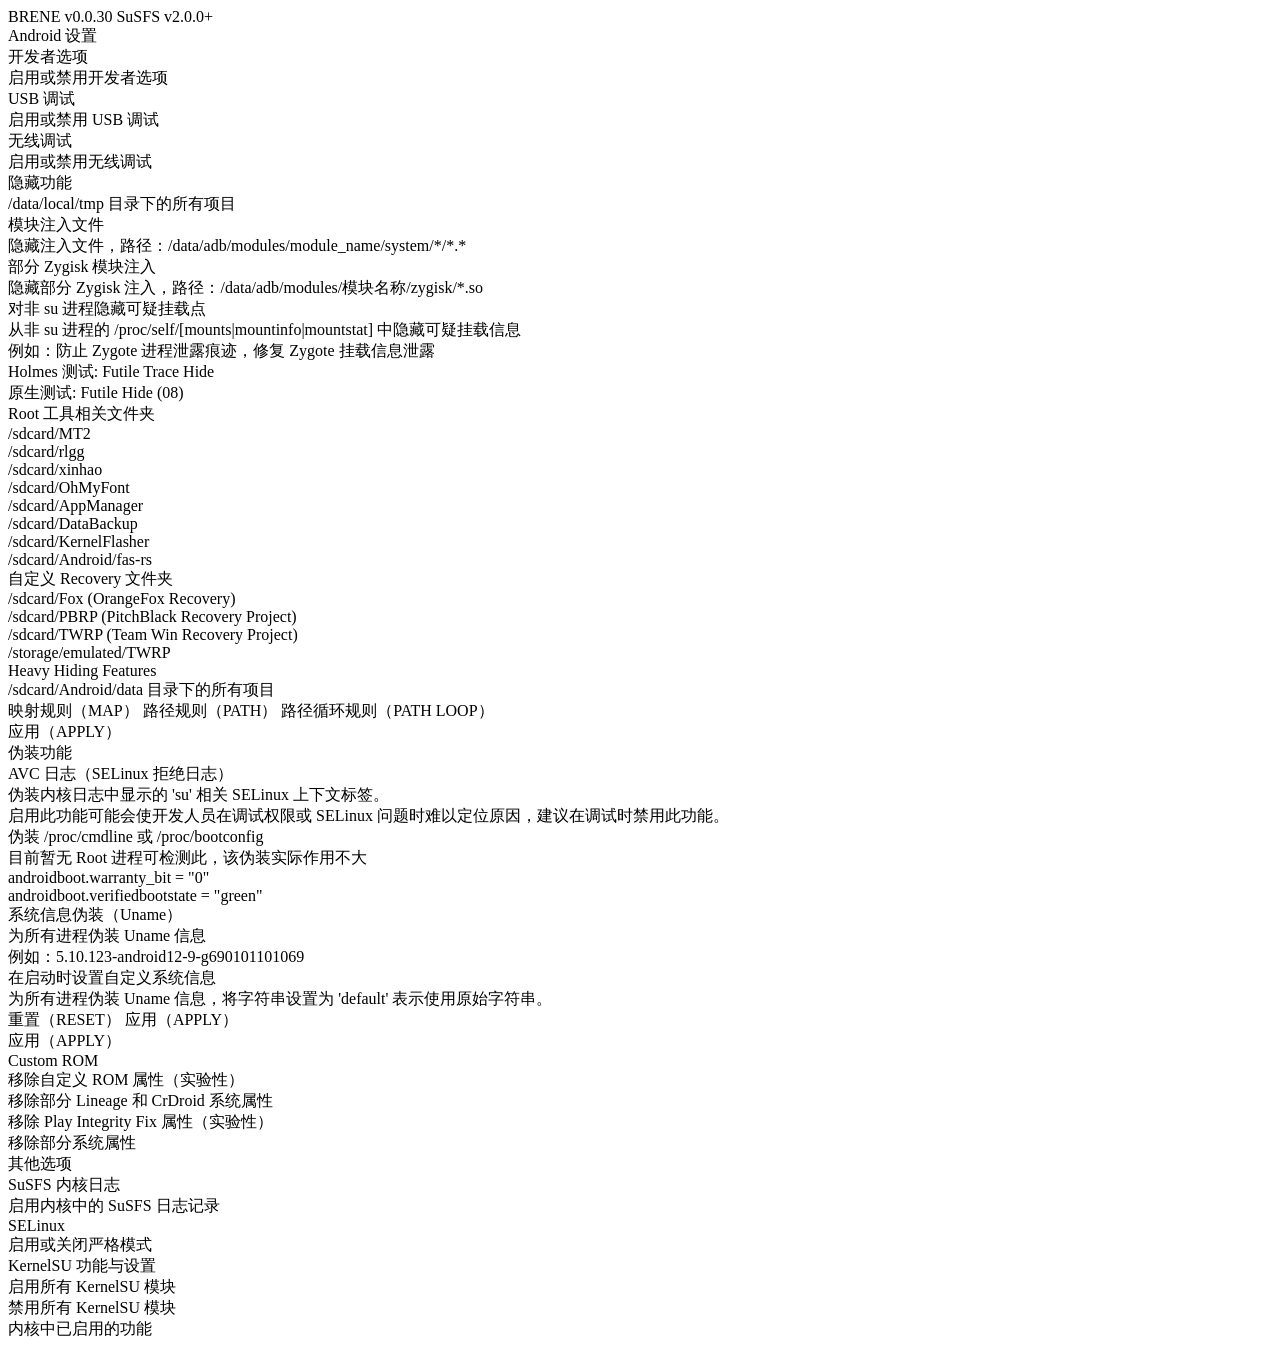
==== simplified_chinese_webui.html @ 1425c096 "webui: add a new section "Heavy Hiding Features"" ====
<!doctype html>
<html lang="zh">
	<head>
		<meta charset="UTF-8" />
		<meta name="viewport" content="width=device-width, initial-scale=1.0" />
		<title>BRENE</title>

		<link rel="stylesheet" href="./styles.css" type="text/css" />
	</head>
	<body>
		<div class="header">
			<div class="title">
				BRENE
				<span class="item-version" id="brene-version"> v0.0.30 </span>
				SuSFS
				<span class="item-version" id="susfs-version"> v2.0.0+ </span>
			</div>
		</div>
		<div class="preload-hidden body-content">
			<div class="settings-group-title">Android 设置</div>
			<div class="settings-group">
				<div class="list-item">
					<label class="toggle-option">
						开发者选项
						<md-switch icons id="developer_options"></md-switch>
					</label>
					<div class="toggle-option-content">
						<div class="toggle-info">启用或禁用开发者选项</div>
					</div>
					<md-ripple></md-ripple>
				</div>

				<div class="list-item">
					<label class="toggle-option">
						USB 调试
						<md-switch icons id="usb_debugging"></md-switch>
					</label>
					<div class="toggle-option-content">
						<div class="toggle-info">启用或禁用 USB 调试</div>
					</div>
					<md-ripple></md-ripple>
				</div>

				<div class="list-item">
					<label class="toggle-option">
						无线调试
						<md-switch icons id="wireless_debugging"></md-switch>
					</label>
					<div class="toggle-option-content">
						<div class="toggle-info">启用或禁用无线调试</div>
					</div>
					<md-ripple></md-ripple>
				</div>
			</div>

			<div class="settings-group-title">隐藏功能</div>
			<div class="settings-group">
				<div class="list-item">
					<label class="toggle-option">
						/data/local/tmp 目录下的所有项目
						<md-switch icons id="hide_data_local_tmp"></md-switch>
					</label>
					<md-ripple></md-ripple>
				</div>

				<div class="list-item">
					<label class="toggle-option">
						模块注入文件
						<md-switch icons id="hide_injections"></md-switch>
					</label>
					<div class="toggle-option-content">
						<div class="toggle-info">隐藏注入文件，路径：/data/adb/modules/module_name/system/*/*.*</div>
					</div>
					<md-ripple></md-ripple>
				</div>

				<div class="list-item">
					<label class="toggle-option">
						部分 Zygisk 模块注入
						<md-switch icons id="hide_zygisk_modules"></md-switch>
					</label>
					<div class="toggle-option-content">
						<div class="toggle-info">隐藏部分 Zygisk 注入，路径：/data/adb/modules/模块名称/zygisk/*.so</div>
					</div>
					<md-ripple></md-ripple>
				</div>

				<div class="list-item">
					<label class="toggle-option">
						对非 su 进程隐藏可疑挂载点
						<md-switch icons id="hide_sus_mnts_for_non_su_procs"></md-switch>
					</label>
					<div class="toggle-option-content">
						<div class="toggle-info">从非 su 进程的 /proc/self/[mounts|mountinfo|mountstat] 中隐藏可疑挂载信息</div>
						<div class="toggle-info">例如：防止 Zygote 进程泄露痕迹，修复 Zygote 挂载信息泄露</div>
						<div class="toggle-info">Holmes 测试: Futile Trace Hide</div>
						<div class="toggle-info">原生测试: Futile Hide (08)</div>
					</div>
					<md-ripple></md-ripple>
				</div>

				<div class="list-item">
					<label class="toggle-option">
						Root 工具相关文件夹
						<md-switch icons id="hide_rooted_app_folders"></md-switch>
					</label>
					<div class="toggle-option-content">
						<div class="toggle-info">/sdcard/MT2</div>
						<div class="toggle-info">/sdcard/rlgg</div>
						<div class="toggle-info">/sdcard/xinhao</div>
						<div class="toggle-info">/sdcard/OhMyFont</div>
						<div class="toggle-info">/sdcard/AppManager</div>
						<div class="toggle-info">/sdcard/DataBackup</div>
						<div class="toggle-info">/sdcard/KernelFlasher</div>
						<div class="toggle-info">/sdcard/Android/fas-rs</div>
					</div>
					<md-ripple></md-ripple>
				</div>

				<div class="list-item">
					<label class="toggle-option">
						自定义 Recovery 文件夹
						<md-switch icons id="hide_custom_recovery_folders"></md-switch>
					</label>
					<div class="toggle-option-content">
						<div class="toggle-info">/sdcard/Fox (OrangeFox Recovery)</div>
						<div class="toggle-info">/sdcard/PBRP (PitchBlack Recovery Project)</div>
						<div class="toggle-info">/sdcard/TWRP (Team Win Recovery Project)</div>
						<div class="toggle-info">/storage/emulated/TWRP</div>
					</div>
					<md-ripple></md-ripple>
				</div>

				<!-- <div class="list-item">
					<label class="toggle-option">
						modules.img
						<md-switch icons id="hide_modules_img"></md-switch>
					</label>
					<md-ripple></md-ripple>
				</div> -->
			</div>

			<div class="settings-group-title">Heavy Hiding Features</div>
			<div class="settings-group">
				<div class="list-item">
					<label class="toggle-option">
						/sdcard/Android/data 目录下的所有项目
						<md-switch icons id="hide_sdcard_android_data"></md-switch>
					</label>
					<md-ripple></md-ripple>
				</div>

				<div class="list-item custom-uname-content textarea-container">
					<md-tabs id="sus_tabs">
						<md-primary-tab id="tab_sus_map" aria-controls="panel_sus_map">映射规则（MAP）</md-primary-tab>
						<md-primary-tab id="tab_sus_path" aria-controls="panel_sus_path">路径规则（PATH）</md-primary-tab>
						<md-primary-tab id="tab_sus_path_loop" aria-controls="panel_sus_path_loop">路径循环规则（PATH LOOP）</md-primary-tab>
					</md-tabs>
					<div class="snap-container" id="horizontal_scroll_container">
						<div class="snap-item">
							<md-filled-text-field
								class="content"
								id="custom_sus_map_text_field"
								type="textarea"
								rows="9"
								label="自定义可疑映射路径"
							></md-filled-text-field>
						</div>
						<div class="snap-item">
							<md-filled-text-field
								class="content"
								id="custom_sus_path_text_field"
								type="textarea"
								rows="9"
								label="自定义可疑路径"
							></md-filled-text-field>
						</div>
						<div class="snap-item">
							<md-filled-text-field
								class="content"
								id="custom_sus_path_loop_text_field"
								type="textarea"
								rows="9"
								label="自定义可疑路径循环"
							></md-filled-text-field>
						</div>
					</div>
					<div class="custom-uname-buttons content">
						<md-filled-button id="unified_apply_button">应用（APPLY）</md-filled-button>
					</div>
				</div>
			</div>

			<div class="settings-group-title">伪装功能</div>
			<div class="settings-group">
				<div class="list-item">
					<label class="toggle-option">
						AVC 日志（SELinux 拒绝日志）
						<md-switch icons id="enable_avc_log_spoofing"></md-switch>
					</label>
					<div class="toggle-option-content">
						<div class="toggle-info">伪装内核日志中显示的 'su' 相关 SELinux 上下文标签。</div>
						<div class="toggle-info">启用此功能可能会使开发人员在调试权限或 SELinux 问题时难以定位原因，建议在调试时禁用此功能。</div>
					</div>
					<md-ripple></md-ripple>
				</div>

				<div class="list-item">
					<label class="toggle-option">
						伪装 /proc/cmdline 或 /proc/bootconfig
						<md-switch icons id="proc_cmdline_bootconfig_spoofing"></md-switch>
					</label>
					<div class="toggle-option-content">
						<div class="toggle-info">目前暂无 Root 进程可检测此，该伪装实际作用不大</div>
						<div class="toggle-info">androidboot.warranty_bit = "0"</div>
						<div class="toggle-info">androidboot.verifiedbootstate = "green"</div>
					</div>
					<md-ripple></md-ripple>
				</div>

				<div class="list-item">
					<label class="toggle-option">
						系统信息伪装（Uname）
						<md-switch icons id="uname_spoofing"></md-switch>
					</label>
					<div class="toggle-option-content">
						<div class="toggle-info">为所有进程伪装 Uname 信息</div>
						<div class="toggle-info">例如：5.10.123-android12-9-g690101101069</div>
					</div>
					<md-ripple></md-ripple>
				</div>

				<div class="list-item">
					<label class="toggle-option">
						在启动时设置自定义系统信息
						<md-switch icons id="custom_uname_spoofing"></md-switch>
					</label>
					<div class="toggle-option-content">
						<div class="toggle-info">为所有进程伪装 Uname 信息，将字符串设置为 'default' 表示使用原始字符串。</div>
					</div>
					<md-ripple></md-ripple>
				</div>
				<div class="custom-uname-content list-item">
					<md-outlined-text-field
						label="内核版本号（Kernel Release）"
						placeholder="例如：5.10.123-android12"
						id="custom_uname_release"
					></md-outlined-text-field>
					<md-outlined-text-field
						label="内核构建信息（Kernel Version）"
						placeholder="例如：#1 SMP PREEMPT Mon Jan 1 18:00:00 UTC 2026"
						id="custom_uname_version"
					></md-outlined-text-field>
					<div class="custom-uname-buttons">
						<md-outlined-button id="button_custom_uname_reset">重置（RESET）</md-outlined-button>
						<md-filled-button id="button_custom_uname_apply">应用（APPLY）</md-filled-button>
					</div>
				</div>

				<div class="list-item custom-uname-content">
					<md-outlined-text-field
						id="verified_boot_hash_text_field"
						type="textarea"
						label="已验证启动哈希值（Verified Boot Hash）"
						rows="3"
						placeholder="例如：df2352c282aj56e1489a3e220305hb827e54ba65a1293ab7409f2d46a3666b5a (64 digits)"
					></md-outlined-text-field>
					<md-filled-button id="verified_boot_hash_button">应用（APPLY）</md-filled-button>
				</div>
			</div>

			<div class="settings-group-title">Custom ROM</div>
			<div class="settings-group">
				<div class="list-item">
					<label class="toggle-option">
						移除自定义 ROM 属性（实验性）
						<md-switch icons id="rom_props"></md-switch>
					</label>
					<div class="toggle-option-content">
						<div class="toggle-info">移除部分 Lineage 和 CrDroid 系统属性</div>
					</div>
					<md-ripple></md-ripple>
				</div>

				<div class="list-item">
					<label class="toggle-option">
						移除 Play Integrity Fix 属性（实验性）
						<md-switch icons id="pif_props"></md-switch>
					</label>
					<div class="toggle-option-content">
						<div class="toggle-info">移除部分系统属性</div>
					</div>
					<md-ripple></md-ripple>
				</div>
			</div>

			<div class="settings-group-title">其他选项</div>
			<div class="settings-group">
				<div class="list-item">
					<label class="toggle-option">
						SuSFS 内核日志
						<md-switch icons id="enable_log"></md-switch>
					</label>
					<div class="toggle-option-content">
						<div class="toggle-info">启用内核中的 SuSFS 日志记录</div>
					</div>
					<md-ripple></md-ripple>
				</div>

				<div class="list-item">
					<label class="toggle-option">
						SELinux
						<md-switch icons id="selinux"></md-switch>
					</label>
					<div class="toggle-option-content">
						<div class="toggle-info">启用或关闭严格模式</div>
					</div>
					<md-ripple></md-ripple>
				</div>
			</div>

			<div class="settings-group-title">KernelSU 功能与设置</div>
			<div class="settings-group">
				<!-- <div class="list-item">
					<label class="toggle-option">
						内核自动卸载模块(Kernel Umount)
						<md-switch icons id="kernel_umount"></md-switch>
					</label>
					<div class="toggle-option-content">
						<div class="toggle-info">控制内核是否在不需要时自动卸载模块。</div>
					</div>
					<md-ripple></md-ripple>
				</div> -->

				<div class="list-item custom-uname-content">
					<md-filled-button id="enable_ksu_modules"> 启用所有 KernelSU 模块 </md-filled-button>
					<md-ripple></md-ripple>
				</div>

				<div class="list-item custom-uname-content">
					<md-filled-button id="disable_ksu_modules"> 禁用所有 KernelSU 模块 </md-filled-button>
					<md-ripple></md-ripple>
				</div>
			</div>

			<div class="settings-group-title">内核中已启用的功能</div>
			<div class="settings-group enabled-config" id="kernel-features-container"></div>
		</div>

		<script type="module" src="./script.js"></script>
	</body>
</html>
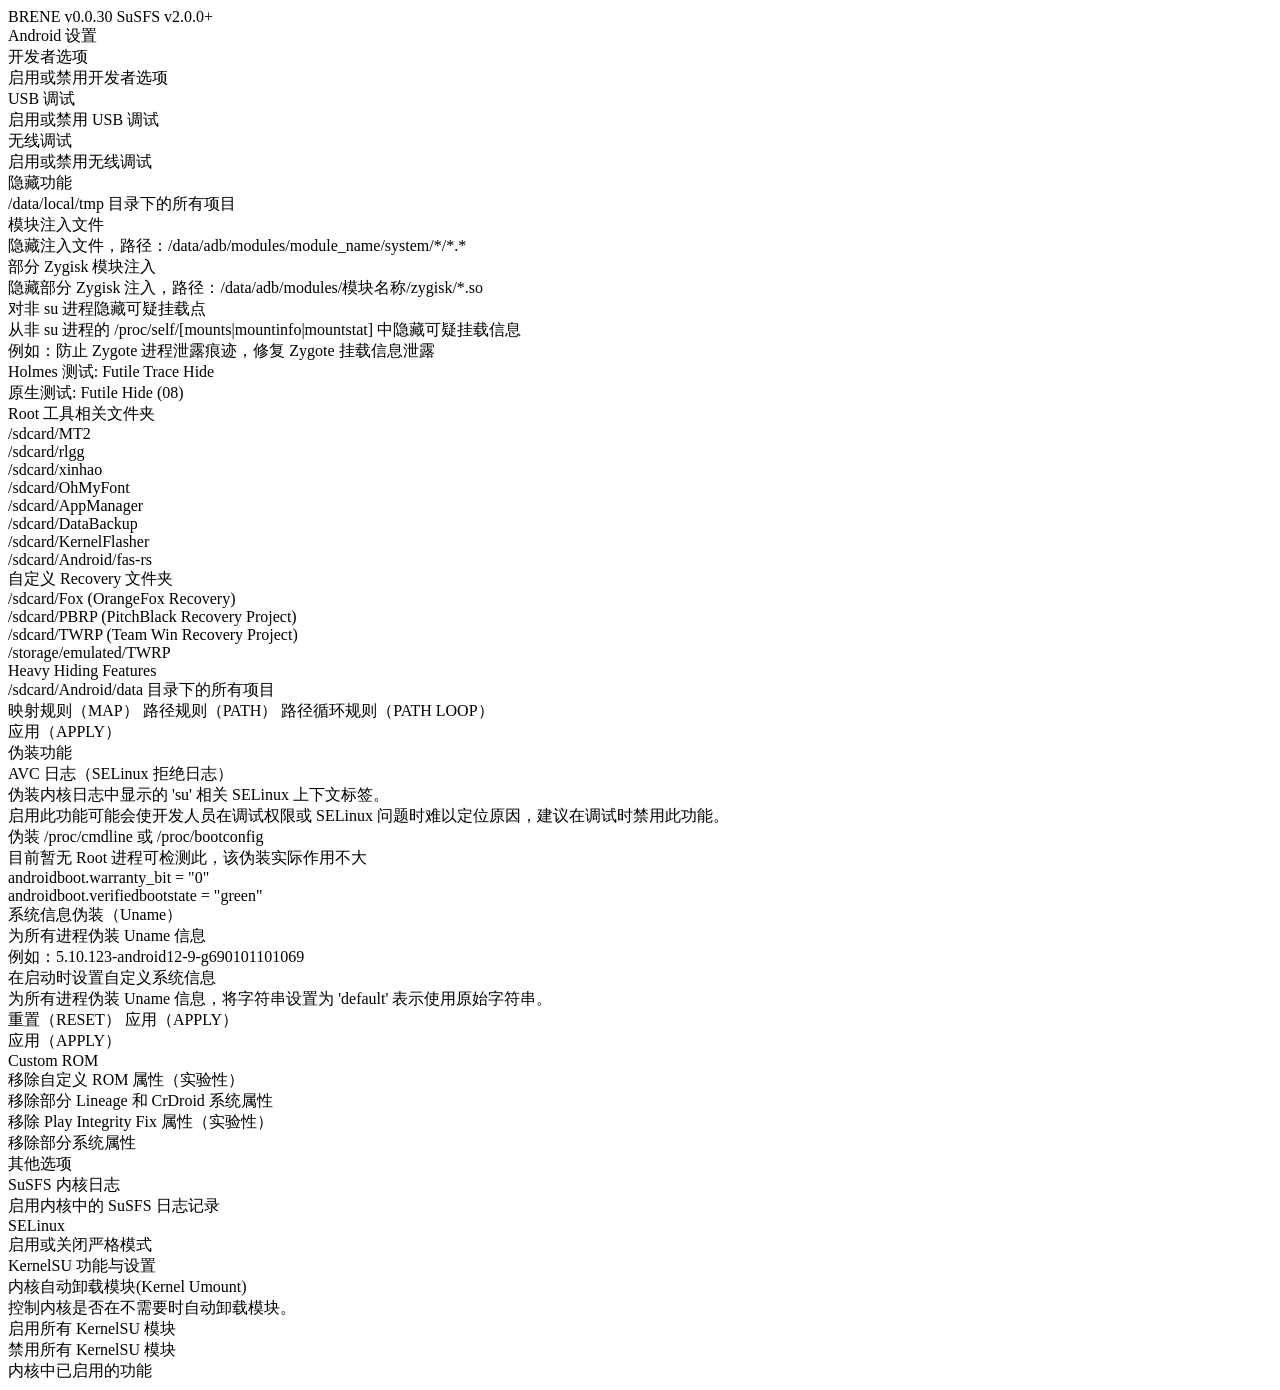
==== commit 71eb2ba0: "revert: "webui: disable kernel umount" manually" ====
--- a/simplified_chinese_webui.html
+++ b/simplified_chinese_webui.html
@@ -321,7 +321,7 @@
 
 			<div class="settings-group-title">KernelSU 功能与设置</div>
 			<div class="settings-group">
-				<!-- <div class="list-item">
+				<div class="list-item">
 					<label class="toggle-option">
 						内核自动卸载模块(Kernel Umount)
 						<md-switch icons id="kernel_umount"></md-switch>
@@ -330,7 +330,7 @@
 						<div class="toggle-info">控制内核是否在不需要时自动卸载模块。</div>
 					</div>
 					<md-ripple></md-ripple>
-				</div> -->
+				</div>
 
 				<div class="list-item custom-uname-content">
 					<md-filled-button id="enable_ksu_modules"> 启用所有 KernelSU 模块 </md-filled-button>
